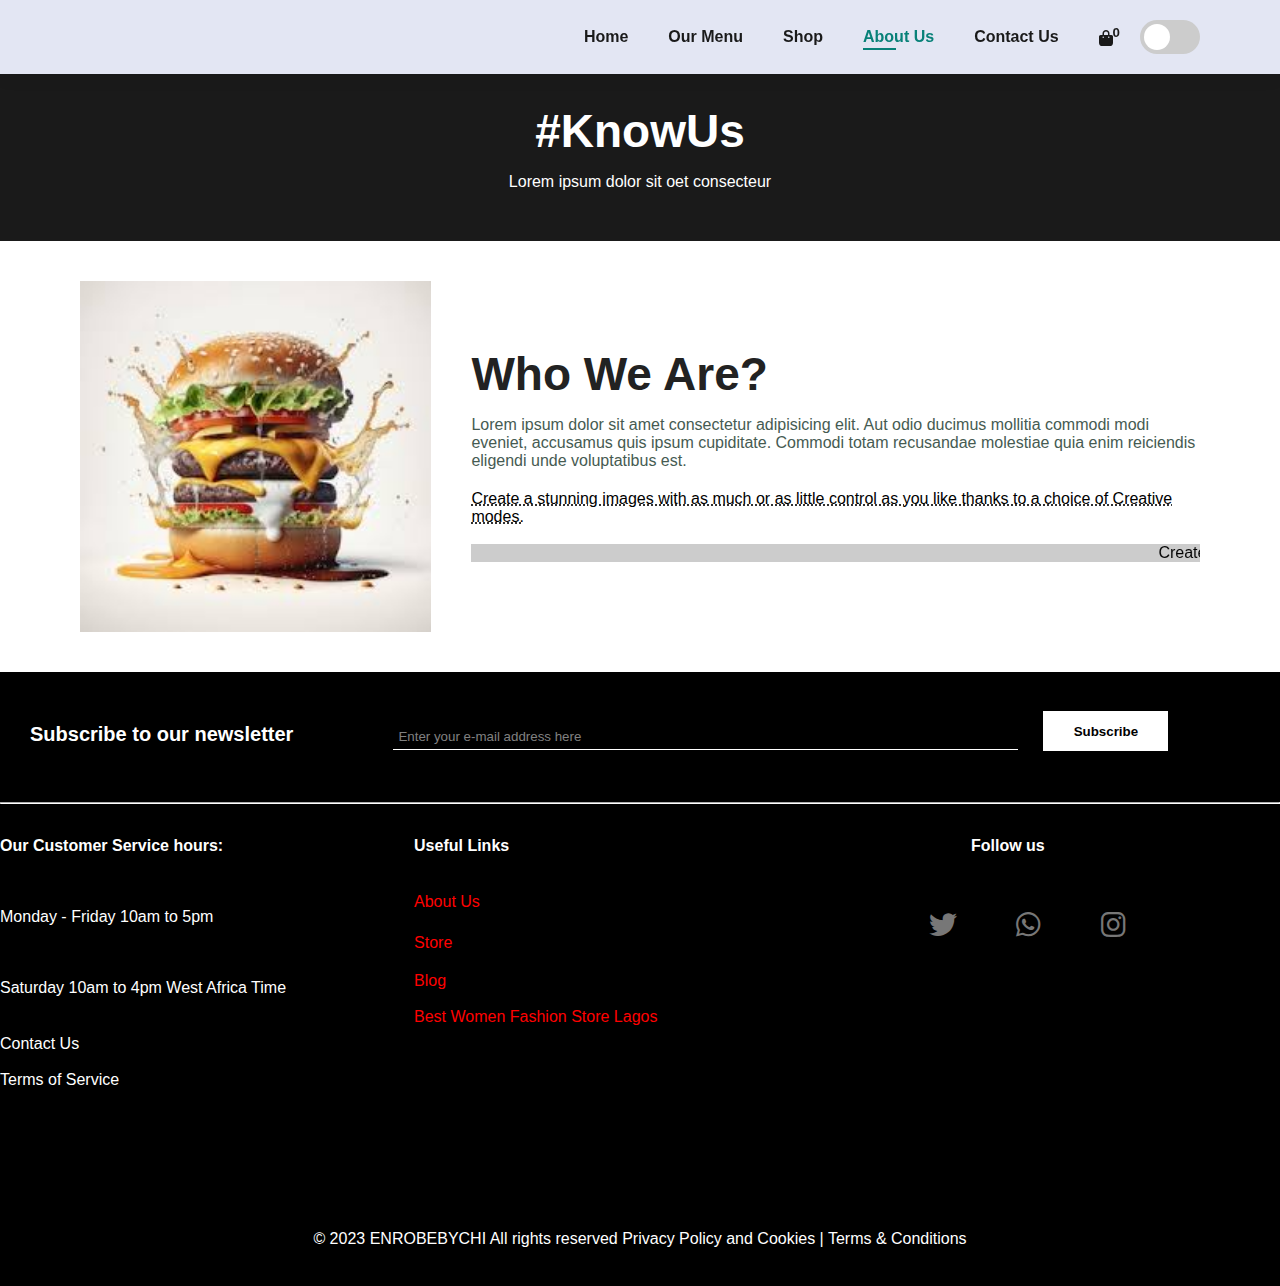
==== about.html @ 5face06e "Initial commit" ====
<!DOCTYPE html>
<html lang="en">
<head>
    <meta charset="UTF-8">
    <meta name="viewport" content="width=device-width, initial-scale=1.0">
    <title>Ecommerce</title>
    <link rel="stylesheet" href="styles.css">
    <link rel="stylesheet" href="fontawesome-free-6.4.0-web/fontawesome-free-6.4.0-web/css/all.css">
</head>
<body>
    <section id="header">
        <a href="#"></a>
        <div>
            <ul id="navbar">
                <li><a href="index.html">Home</a></li>
                <li><a href="menu.html">Our Menu</a></li>
                <li><a href="shop.html">Shop</a></li>
                <li><a class="active" href="about.html">About Us</a></li>
                <li><a href="contact.html">Contact Us</a></li>
                <li id="lg-bag"><a href="cart.html"><i class="fas fa-shopping-bag"><sup class="numberBadge">0</sup></i></a></li>
                <a href="#" id="close"><i class="fa fa-times"></i> </a>
                <label class="switch">
                    <input type="checkbox" id="modeToggle">
                    <span class="slider round "></span>
                </label>
            </ul>
        </div>
        <div id="mobile">
            <a href="cart.html"><i class="fas fa-shopping-bag"><sup class="numberBadges">0</sup></i></a>
            <i id="bar" class="fa fa-outdent"></i>
        </div>
    </section>

    <section id="page-header" class="about-header">
        <h2>#KnowUs</h2>
        <p>Lorem ipsum dolor sit oet consecteur</p>
    </section>

    <section id="about-head" class="section-p1">
        <img src="images/burger-home2.jpg" alt="">
        <div>
            <h2>Who We Are?</h2>
            <p>Lorem ipsum dolor sit amet consectetur adipisicing elit. Aut odio ducimus mollitia 
                commodi modi eveniet, accusamus quis ipsum cupiditate. Commodi totam recusandae 
                molestiae quia enim reiciendis eligendi unde voluptatibus est.</p>

            <abbr title="">Create a stunning images with as much or as little control as you like 
                thanks to a choice of Creative modes.</abbr>

            <br><br>

            <marquee bgcolor="#ccc" loop="-1" scrollamount="5" width="100%">Create a stunning images with as much or as little 
                control as you like thanks to a choice of Creative modes.</marquee>
        </div>
    </section>

    <section class="footer"> <br> <br>
        <div class="input-container">
            <p>Subscribe to our newsletter</p>
            <br>
            <br>
            <input type="email" class="custom-input" placeholder="Enter your e-mail address here">
            <br>
            <br>
            <button>Subscribe</button>
        </div> <br> <br> <hr> <br>

        <div class="closing-infos">
            <div class="customer-info">
                <!-- <h4 class="closing-header">EnrobeByChi</h4> -->
                <p class="head">Our Customer Service hours:</p> <br> 
                <p>Monday - Friday 10am to 5pm</p> <br>
                <p>Saturday 10am to 4pm West Africa Time</p> <br>
                <a href="contact.html">Contact Us</a> <br> <br>
                <a href="">Terms of Service</a>
            </div>
            
            <div class="links">
                    <p>Useful Links</p> <br>
                    <div id="links">
                        <a href="#about">About Us</a> <br>
                        <a class="store-link" href="shop.html">Store</a>
                        <a href="link-to-blog">Blog</a> <br>
                        <a href="shop.html">Best Women Fashion Store Lagos</a>
                    </div>
            </div>
            
            <div class="social-media">
                <p>Follow us</p>
                <nav class="nav-bar4">
                    <ul>
                        <li style="--i: #56eeF2;--j:#2F80ED;">
                            <span class="icon"> <a href=""><i class="fa-brands fa-twitter"></i></a> </span>
                            <span class="titulo">twitter</span>
                        </li>

                        <li style="--i: #86be6b;--j:#1baf16;">
                            <span class="icon"><i class="fa-brands fa-whatsapp"></i></span>
                            <span class="titulo">whatsapp</span>
                        </li>
                            
                        <li style="--i: #FFA9C6;--j:#F434E2;">
                            <span class="icon"> <a href="https://instagram.com/enrobebychi?igshid=NTc4MTIwNjQ2YQ==" target="_blank" rel="noopener noreferrer"><i class="fa-brands fa-instagram"></i></a></span>
                            <span class="titulo">instagram</span>
                        </li>
                    </ul>
                </nav>
            </div>
        </div>
    
        <br>
        <br>
        <br>
        <br>
        <br>
        <br>
        <br>
        <p class="btm-credits">&copy 2023 ENROBEBYCHI All rights reserved Privacy Policy and Cookies | Terms & Conditions</p>
        <br>
    </section>

    <script src="script.js"></script>
</body>
</html>
---- styles.css ----
*{
    margin: 0;
    padding: 0;
    box-sizing: border-box;
    font-family: 'Spartan', sans-serif;
}

h1{
    font-size: 50px;
    line-height: 64px;
    color: #222;
}

h2{
    font-size: 46px;
    line-height: 54px;
    color: #222;
}

h4{
    font-size: 20px;
    color: #222;
} 

h6{
    font-weight: 700;
    font-size: 20px;
}

p{
    font-size: 16px;
    color: #465b52;
    margin: 15px 0 20px 0;
}

.section-p1{
    padding: 40px 80px;
}

body{
    width: 100%;
    background-color: #fff;
}

/* Header start */
#header{
    display: flex;
    align-items: center;
    justify-content: space-between;
    padding: 20px 80px;
    background-color: #E3E6F3;
    box-shadow: 0 5px 15px rgba(0, 0, 0, 0.06);
    z-index: 999;
    position: sticky;
    top: 0;
    left: 0;
}

#navbar{
    display: flex;
    align-items: center;
    justify-content: center;
}

#navbar li{
    list-style: none;
    padding: 0 20px;
    position: relative;

}

#navbar li a{
    text-decoration: none;
    font-size: 16px;
    font-weight: 600;
    color: #1a1a1a;
    transition: 0.3s ease;
}

#navbar li a:hover,
#navbar li a.active{
    color: #088178;
}

#navbar li a.active::after,
#navbar li a:hover::after{
    content: "";
    width: 30%;
    height: 2px;
    background-color: #088178;
    position: absolute;
    bottom: -4px;
    left: 20px;
}

#mobile{
    display: none;
    align-items: center;
}

#close{
    display: none;
}

/* Home page  */
#hero{
    width: 100%;
}


#hero .hero{
    text-align: center;
    padding-top: 150px;
} 

#hero h4,
#hero p{
    padding-bottom: 15px;
    color: #1a1a1a;
    font-size: 50px;
    font-weight: 600;
}

#hero h2{
    color: #1a1a1a;
    font-size: 50px;
    font-weight: 600;
}
#hero h1{
    color: #088178;
    font-size: 50px;
    font-weight: 600;
}

#hero button{
    /* background-image: url(); */
    background-color: transparent;
    color: #888178;
    border: 0;
    padding: 14px 80px 14px 65px;
    background-repeat: no-repeat;
    cursor: pointer;
    font-weight: 700;
    font-size: 15px;
}

.main-container .image{
    width: 50%;
    padding: 20px 0;
}

.main-container .image img{
    width: 100%;
    padding: 150px 30px;
}

/* Menu page */
.cart-btn{
    background: #088178;
    border: none;
    padding: 10px;
    color: #fff;
    cursor: pointer;
}
#feature{
    display: flex;
    opacity: 0;
    transform: translateX(100px);
    transition: all 1s ease-in-out;
    align-items: center;
    justify-content: space-between;
    flex-wrap: wrap;
}

#feature .fe-box{
    width: 180px;
    text-align: center;
    padding: 25px 15px;
    box-shadow: 20px 25px 34px rgba(0, 0, 0, 0.3);
    border: 1px solid #cce7d7d0;
    border-radius: 4px;
    margin: 15px 0;
}

#feature .fe-box:hover{
    box-shadow: 10px 10px 54px rgba(0, 0, 0, 0.1);
}

#feature .fe-box img{
    width: 100%;
    margin-bottom: 10px;
}

#feature .fe-box h6{
    display: inline-block;
    padding: 18px 8px;
    font-weight: 700;
    font-size: 17px;
    line-height: 1px;
    border-radius: 4px;
    color: white;
    background-color: blue;
}

#feature .fe-box:nth-child(2) h6{
    /* color: wheat; */
    color: #fff;
    background-color: #EC4899;
}

#feature .fe-box:nth-child(3) h6{
    /* color: gold; */
    color: #fff;
    background-color: wheat;
}

#feature .fe-box:nth-child(4) h6{
    /* color: #088178; */
    color: #fff;
    background-color: #fddde4;
}

#feature .fe-box:nth-child(5) h6{
    /* color: orange; */
    color: #fff;
    background-color: skyblue;
}

#product1{
    text-align: center;
    opacity: 0;
    transform: translateY(50px);
    transition: all 1s ease-in-out;
}

#product1 .pro-container{
    display: flex;
    justify-content: space-between;
    padding-top: 20px;
    flex-wrap: wrap;
}

#product1 .pro{
    width: 23%;
    min-width: 250px;
    padding: 10px 12px;
    border: 1px solid #cce7d7d0;
    border-radius: 25px;
    cursor: pointer;
    box-shadow: 20px 20px 30px rgba(0, 0, 0, 0.2);
    margin: 15px 0;
    transition: 0.2s ease;
    position: relative;
}

#product1 .pro:hover{
    box-shadow: 20px 20px 30px rgba(0, 0, 0, 0.4);
}

#product1 .pro img{
    width: 100%;
    border-radius: 20px;
}

#product1 .pro .des{
    text-align: start;
    padding: 10px 0;
}

#product1 .pro .des h5{
    color: #1a1a1a;
    font-size: 14px;
}

#product1 .pro .des i{
    font-size: 12px;
    color: rgb(243, 181, 25);
}

#product1 .pro .des h4{
    padding-top: 7px;
    font-size: 15px;
    font-weight: 700;
    color: #088178;
}

#product1 .pro #cart{
    width: 40px;
    height: 40px;
    line-height: 40px;
    border-radius: 50px;
    background-color: #e8f6ea;
    font-weight: 500;
    color: #088178;
    position: absolute;
    bottom: 20px;
    right: 10px;
}

.heart{
    position: absolute;
    top: 20px;
    right: 20px;
    color: white;
    border-radius: 50px;
    cursor: pointer;
}

.heart.red{
    color: red;
}

.pro-container2{
    opacity: 0;
}

#repair{
    text-align: center;
    background-color: #1a1a1a;
    opacity: 0;
    transform: translateY(-50px);
    transition: all 1s ease-in-out;
}

#repair h4{
    font-size: 60px;
    color: #fff;
}

#repair span{
    color: red;
}

#repair button{
    background-color: #088178;
    color: white;
    border-style: none;
    padding: 10px 10px;
    margin: 10px;
    cursor: pointer;
}

#sm-banner{
    display: flex;
    justify-content: space-between;
    flex-wrap: wrap;
}

#sm-banner .container{
    display: flex;
    flex-direction: column;
    justify-content: center;
    align-items: flex-start;
    background-image: url(images/burger-bg.jpg);
    min-width: 580px;
    height: 50vh;
    background-size: cover;
    background-position: center;
    padding: 30px;
}

#sm-banner .container2{
    background-image: url(images/burger-home.jpg);
}

#sm-banner h4{
    color: #fff;
    font-size: 20px;
    font-weight: 300;
}

#sm-banner h2{
    color: #fff;
    font-size: 20px;
    font-weight: 800;
}

#sm-banner span{
    color: #fff;
    font-size: 14px;
    font-weight: 500;
    padding-bottom: 15px;
}

button.white{
    font-size: 13px;
    font-weight: 600;
    padding: 11px 18px;
    color: #fff;
    background-color: transparent;
    cursor: pointer;
    border: 1px solid white;
    outline: none;
    transition: 0.2s;
}

button.white:hover{
    background: #088178;
    border: 1px solid #088178;
}

#banner2{
    display: flex;
    justify-content: space-between;
    flex-wrap: wrap;
    padding: 0 80px;
}

#banner2 .banner-container{
    display: flex;
    flex-direction: column;
    align-items: flex-start;
    justify-content: flex-start;
    background-image: url(images/burger-bg.jpg);
    background-position: center;
    background-size: cover;
    min-width: 320px;
    height: 30vh;
    padding: 10px;
    margin: 10px;
}

#banner2 .banner-container2{
    background-image: url(images/burger-home.jpg);
}

#banner2 .banner-container3{
    background-image: url(images/burger-menu2.jpg);
}

#banner2 .banner-container h4{
    color: #fff;
}

#banner2 .banner-container h2{
    color: red;
    font-size: 22px;
}

/* Shop Page  */
#page-header{
    text-align: center;
    background-color: #1a1a1a;
    padding: 30px 0;
}

#page-header h2,
#page-header p{
    color: #fff;
}

#pagination{
    text-align: center;
}

#pagination a{
    text-decoration: none;
    background-color: #088178;
    padding: 15px 20px;
    border-radius: 4px;
    color: #fff;
    font-weight: 600;
}

#pagination a i{
    font-size: 16px;
    font-weight: 600;
}

/* Details on shop page  */
#prodetails{
    display: flex;
    margin-top: 20px;
}

#prodetails .single-pro-image{
    width: 50%;
    margin-right: 50px;
}

.small-img-group{
    display: flex;
    justify-content: space-between;
}

.small-img-group .small-img-col{
    flex-basis: 24%;
    cursor: pointer;
}

#prodetails .single-pro-details{
    width: 50%;
    padding-top: 10px;
}

#prodetails .single-pro-details h6{
    font-size: 15px;
}

#prodetails .single-pro-details h4{
    padding: 40px 0 20px 0;
}

#prodetails .single-pro-details h2{
    font-size: 26px;
}

#prodetails .single-pro-details input{
    width: 50px;
    height: 42px;
    padding-left: 10px;
    font-size: 16px;
    margin-right: 10px;
}

#prodetails .single-pro-details input:focus{
    outline: none;
}

#prodetails .single-pro-details button{
    background-color: #088178;
    color: white;
    border-style: none;
    padding: 13px 20px 12px 20px;
}

#prodetails .single-pro-details span{
    line-height: 25px;
}

/* About Page  */
#about-head{
    display: flex;
    align-items: center;
}

#about-head img{
    width: 70%;
    height: auto;
}

#about-head div{
    padding-left: 40px;
}


/* Contact page */
#contact-header{
    display: flex;
    justify-content: space-between;
    margin: 30px;
    padding-bottom: 80px;
    border: 1px solid #e1e1e1;
}
#contact-header h2{
    color: #1a1a1a;
}

#contact-header form{
    width: 65%;
    display: flex;
    flex-direction: column;
    align-items: flex-start;

}

#contact-header form p{
    font-size: 15px;
}
#contact-header form span{
    font-size: 25px;
    font-weight: bold;
}


#contact-header input,
#contact-header textarea{
    width: 100%;
    padding: 10px;
    margin-bottom: 10px;
    border: 1px solid #ccc;
    border-radius: 3px;
}

#contact-header textarea{
    height: 120px;
}

#contact-header input[type="submit"] {
    background-color: #007BFF;
    color: #fff;
    padding: 10px 20px;
    border: none;
    border-radius: 5px;
    cursor: pointer;
}

#contact-header input[type="submit"]:hover{
    background-color: #0056b3;
}

/* Cart page */
#cart{
    overflow: auto;
}

#cart table{
    width: 100%;
    border-collapse: collapse;
    table-layout: fixed;
    white-space: nowrap;
}

#cart table img{
    width: 70px;
}

#cart table td:nth-child(1) {
    width: 100px;
    text-align: center;
}

#cart table td:nth-child(2) {
    width: 150px;
    text-align: center;
}

#cart table td:nth-child(3) {
    width: 250px;
    text-align: center;
}

#cart table td:nth-child(4),
#cart table td:nth-child(5),
#cart table td:nth-child(6){
    width: 150px;
    text-align: center;
}

#cart table td:nth-child(5) input{
    width: 70px;
    padding: 10px 5px 10px 15px;
}

#cart table thead{
    border: 1px solid #e2e9e1;
    border-left: none;
    border-right: none;
}

#cart table thead td{
    font-weight: 700;
    text-transform: uppercase;
    padding: 18px 0;
}

#cart table tbody tr td{
    padding-top: 15px;
}

#cart table tbody td{
    font-size: 13px;
}

.circle{
    color: black;
}

button.normal{
    background-color: #088178;
    color: white;
    border-style: none;
    padding: 13px 20px 12px 20px;
}

#cart-add{
    display: flex;
    flex-wrap: wrap;
    justify-content: space-between;
}

#coupon{
    width: 50%;
    margin-bottom: 30px;
}

#coupon h3,
#subtotal h3{
    padding-bottom: 15px;
}

#coupon input{
    padding: 10px 20px;
    outline: none;
    width: 60%;
    margin-right: 10px;
    border: 1px solid #e2e9e1;
}

#subtotal{
    width: 50%;
    margin-bottom: 30px;
    border: 1px solid #e1e9e1;
    padding: 30px;
}

#subtotal table{
    border-collapse: collapse;
    width: 100%;
    margin-bottom: 20px;
}

#subtotal table td{
    width: 50%;
    border: 1px solid #e1e9e1;
    padding: 10px;
    font-size: 13px;
}

/* Toggle button */
.switch{
    position: relative;
    display: inline-block;
    width: 60px;
    height: 34px;
}

/* Hide default HTML box */
.switch input{
    opacity: 0;
    width: 0;
    height: 0;
}

/* The slider */
.slider{
    position: absolute;
    cursor: pointer;
    top: 0;
    left: 0;
    right: 0;
    bottom: 0;
    background-color: #ccc;
    -webkit-transition: .4s;
    transition: .4s;
}

.slider::before{
    position: absolute;
    content: "";
    height: 26px;
    width: 26px;
    left: 4px;
    bottom: 4px;
    background-color: white;
    -webkit-transition: .4s;
    transition: .4s;
}

.switch input:checked + .slider{
    background-color: #2196F3;
}

.switch input:focus + .slider{
    box-shadow: 0 0 1px #2196F3;
}

.switch input:checked + .slider::before{
    -webkit-transform: translateX(26px);
    -ms-transform: translateX(26px);
    transform: translateX(26px);
}

/* Rounded sliders */
.slider.round{
    border-radius: 34px;
}

.slider.round::before{
    border-radius: 50%;
}

/* Footer */
.nav-bar4{
    display: flex;
    justify-content: center;
    align-items: center;
    height: 100px;
}
.nav-bar4 ul{
    position: relative;
    display: flex;
    gap: 25px;
}

.nav-bar4 ul li{
    position: relative;
    list-style: none;
    width: 60px;
    height: 60px;
    border-radius: 60px;
    cursor: pointer;
    display: flex;
    justify-content: center;
    align-items: center;
    box-shadow: 0 10px 25px rgba(0, 0, 0, 0.1);
    transition: 0.5s;
}

.nav-bar4 ul li:hover{
    width: 180px;
    box-shadow: 0 10px 25px rgba(0, 0, 0);
}


.nav-bar4 ul li::before{
    content: "";
    position: absolute;
    inset: 0;
    border-radius: 50px;
    background: linear-gradient(45deg, var(--i), var(--j));
    opacity: 0;
    transition: 0.5s;
}

.nav-bar4 ul li:hover::before{
    opacity: 1;
}

.nav-bar4 ul li::after{
    content: "";
    position: absolute;
    top: 10px;
    width: 100%;
    height: 100%;
    border-radius: 60px;
    background: linear-gradient(45deg, var(--i), var(--j));
    opacity: 0;
    transition: 0.5s;
    z-index: -1;
    filter: blur(15px);
}
.nav-bar4 ul li:hover::after{
    opacity: 0.5;
}

.nav-bar4 ul li i{
    color: #777;
    font-size: 1.75em !important;
    transition: 0.5s;
    transition-delay: 0.25s;
}

.nav-bar4 ul li:hover i{
    transform: scale(0);
    font-size: 1.75em;
    transition-delay: 0.25s;
}

.nav-bar4 ul li span{
    position: absolute;
}

.nav-bar4 ul li .titulo{
    color: #fff;
    font-size: 1.1em !important;
    text-transform: uppercase;
    letter-spacing: 0.1em;
    transform: scale(0);
    transition: 0.5s;
    transition-delay: 0s;
}

.nav-bar4 ul li:hover .titulo{
    transform: scale(1);
    transition-delay: 0.25s;
}

.input-container{
    display: flex;
    place-items: center;
    margin-left: 30px;
}

.input-container p{
    font-size: 20px;
    font-weight: bold;
    color: white;
}
.custom-input{
    width: 50%;
    border: none;
    border-bottom: 1px solid white;
    padding: 5px;
    outline: none;     /* Remove the default focus outline */
    margin-left: 100px;
    background-color: black;
    color: white;
}

/* Add styles for placeholder text */
.custom-input::placeholder{
    color: gray;
}
.input-container button{
    width: 10%;
    height: 40px;
    color: black;
    font-weight: bold;
    background-color: white;
    border-style: none;
    margin-left: 2%;
    margin-bottom: 1%;
    cursor: pointer;
}

.input-container button:hover{
    opacity: 0.8;
}

.closing-infos{
    display: flex;
    font-family: Arial, Helvetica, sans-serif;
}
  
.closing-infos a{    
    text-decoration: none;
    color: white;
}

.closing-infos p{
    color: white;
}

.head{
    font-weight: bold;
}

.closing-header{
    font-size: 20px;
    margin-right: 19%;
    color: #EC4899;
  }
   
/* parent div to the store and blog links */
.links{
    margin-right:20%;
    margin-left: 10%;
    margin-top: 0;
}

.links p{
    font-weight: bold;
}
   
/* div to the store and blog links */
#links{
    display: flex;
    flex-direction: column;
}
   
#links a{
    color: red;
}
   
.store-link{
    margin-top: 5px;
    margin-bottom: 20px;
}

.social-media p{
    margin-left: 25%;
    font-weight: bold;
}
   
hr{
    border-width: 1px;
    border-color: white;
}
   
.btm-credits{
    text-align: center;
    font-family: Arial, Helvetica, sans-serif;
    color: white;
}

.footer{
    background-color: #000;
}

/* Style for mobile phone  */
@media (max-width:799px) {
    .section-p1{
        padding: 40px 40px;
    }
    #navbar{
        display: flex;
        flex-direction: column;
        align-items: flex-start;
        justify-content: flex-start;
        position: fixed;
        top: 0;
        right: -300px;
        height: 90vh;
        width: 300px;
        background-color: #E3E6F3;
        box-shadow: 0 40px 60px rgba(0, 0, 0, 0.1);
        padding: 80px 0 0 10px;
        transition: 1s;
    }

    #navbar.open{
        right: 0px;
    }

    #navbar li{
        margin-bottom: 25px;
    }

    #mobile{
        display: flex;
        align-items: center;
    }
    #mobile i{
        color: #1a1a1a;
        font-size: 24px;
        padding-left: 20px;
        cursor: pointer;
    }

    #close{
        display: initial;
        position: absolute;
        top: 30px;
        left: 30px;
        color: #222;
        font-size: 24px;
    }

    #lg-bag{
        display: none;
    }

    #feature{
        display: grid;
        grid-template-columns: repeat(2, 1fr);
        grid-gap: 10px;
        justify-content: center;
    }

    #feature .fe-box{
        margin: 15px 15px;
    }

    #product1 .pro-container{
        justify-content: center;    
    }

    #product1 .pro{
        margin: 15px;
        transition: 0.2s ease;
        position: relative;
    }

    #repair{
        height: 25vh;
    }

    #repair h4{
        font-size: 30px;
        color: #fff;
    }

    #sm-banner .container{
        min-width: 100%;
        height: 30vh;
    }

    #banner2{
        display: flex;
        justify-content: center;
        align-items: center;
        padding: 0 40px;
    }

    .nav-bar4{
        display: flex;
        justify-content: center;
        align-items: center;
        height: 100px;
    }
    .nav-bar4 ul{
        position: relative;
        display: flex;
        gap: 25px;
    }
    
    .nav-bar4 ul li{
        position: relative;
        list-style: none;
        width: 10px;
        height: 60px;
        border-radius: 60px;
        cursor: pointer;
        display: flex;
        justify-content: center;
        align-items: center;
        box-shadow: 0 10px 25px rgba(0, 0, 0, 0.1);
        transition: 0.5s;
    }
    
    .nav-bar4 ul li:hover{
        width: 180px;
        box-shadow: 0 10px 25px rgba(0, 0, 0);
    }
    
    
    .nav-bar4 ul li::before{
        content: "";
        position: absolute;
        inset: 0;
        border-radius: 50px;
        background: linear-gradient(45deg, var(--i), var(--j));
        opacity: 0;
        transition: 0.5s;
    }
    
    .nav-bar4 ul li:hover::before{
        opacity: 1;
    }
    
    .nav-bar4 ul li::after{
        content: "";
        position: absolute;
        top: 10px;
        width: 100%;
        height: 100%;
        border-radius: 60px;
        background: linear-gradient(45deg, var(--i), var(--j));
        opacity: 0;
        transition: 0.5s;
        z-index: -1;
        filter: blur(15px);
    }
    .nav-bar4 ul li:hover::after{
        opacity: 0.5;
    }
    
    .nav-bar4 ul li i{
        color: #777;
        font-size: 1.75em !important;
        transition: 0.5s;
        transition-delay: 0.25s;
    }
    
    .nav-bar4 ul li:hover i{
        transform: scale(0);
        font-size: 1.75em;
        transition-delay: 0.25s;
    }
    
    .nav-bar4 ul li span{
        position: absolute;
    }
    
    .nav-bar4 ul li .titulo{
        color: #fff;
        font-size: 1.1em !important;
        text-transform: uppercase;
        letter-spacing: 0.1em;
        transform: scale(0);
        transition: 0.5s;
        transition-delay: 0s;
    }
    
    .nav-bar4 ul li:hover .titulo{
        transform: scale(1);
        transition-delay: 0.25s;
    }

    .input-container{
        display: block;
        place-items: center;
    }
    
    .input-container p{
        font-size: 20px;
        font-weight: bold;
        color: white;
    }
    .custom-input{
        width: 100%;
        border: none;
        border-bottom: 1px solid white;
        padding: 5px;
        outline: none;
        margin-left: 1px;
        background-color: black;
        color: white;
    }
    
    /* Add styles for placeholder text */
    .custom-input::placeholder{
        color: gray;
    }
    .input-container button{
        width: 35%;
        height: 40px;
        color: #000;
        font-weight: bold;
        background-color: white;
        border-style: none;
        margin-left: 2%;
        margin-bottom: 1%;
    }

    .closing-infos{
        display: block;
        font-family: Arial, Helvetica, sans-serif;
        background-color: black;
    }
      
    .closing-infos a{    
        text-decoration: none;
        color: black;
    }

    .closing-infos p{
        color: white;
    }

    .customer-info{
        margin-left: 5%;
        margin-right: 5%;
    }
      
    .head{
        font-weight: bold;
    }
    .closing-header{
        font-size: 20px;
        margin-right: 19%;
        /* margin-top: 10px; */
        color: #EC4899;
      }
       
    /* parent div to the store and blog links */
    .links{
        margin-right: 5%;
        margin-left: 5%;
        margin-top: 0;
    }
    
    .links p{
        font-weight: bold;
        margin-left: 0;
    }
       
        /* div to the store and blog links */
    #links{
        display: flex;
        flex-direction: column;
    }
       
    #links a{
        color: red;
    }
       
    .store-link{
        margin-top: 5px;
        margin-bottom: 20px;

    }
    
    .social-media p{
        margin-left: 45%;
        margin-top: 20%;
    }
       
    hr{
        border-width: 1px;
        border-color: white;
    }
       
    .btm-credits{
        text-align: center;
        font-family: Arial, Helvetica, sans-serif;
        color: white;
    }

    .footer{
        background-color: #000;
    }

    #about-head{
        display: block;
    }
}
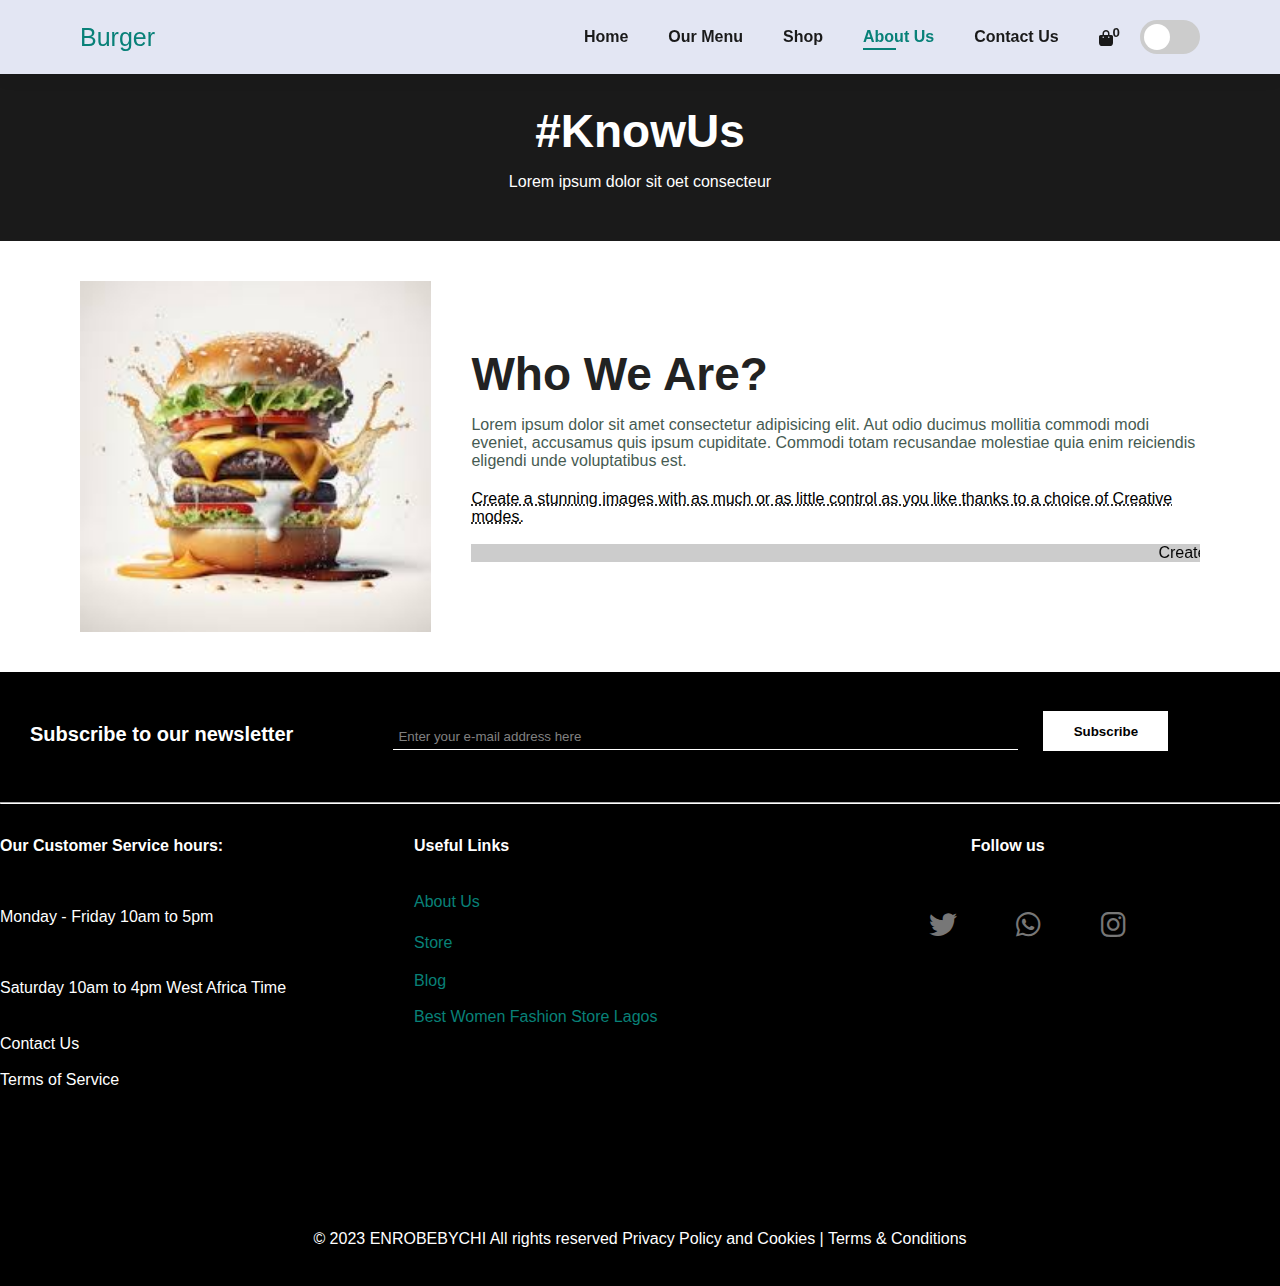
==== commit 092dc866: "Edit" ====
--- a/about.html
+++ b/about.html
@@ -9,7 +9,7 @@
 </head>
 <body>
     <section id="header">
-        <a href="#"></a>
+        <a href="index.html">Burger</a>
         <div>
             <ul id="navbar">
                 <li><a href="index.html">Home</a></li>
--- a/styles.css
+++ b/styles.css
@@ -54,6 +54,12 @@
     position: sticky;
     top: 0;
     left: 0;
+}
+
+#header a{
+    text-decoration: none;
+    color: #088178;
+    font-size: 25px;
 }
 
 #navbar{
@@ -228,6 +234,15 @@
 
 #product1{
     text-align: center;
+}
+
+.menu-product{
+    opacity: 0;
+    transform: translateY(50px);
+    transition: all 1s ease-in-out;
+}
+
+.shop-product{
     opacity: 0;
     transform: translateY(50px);
     transition: all 1s ease-in-out;
@@ -741,8 +756,8 @@
     right: 0;
     bottom: 0;
     background-color: #ccc;
-    -webkit-transition: .4s;
-    transition: .4s;
+    -webkit-transition: 1s;
+    transition: all 1s ease-in-out;
 }
 
 .slider::before{
@@ -960,7 +975,7 @@
 }
    
 #links a{
-    color: red;
+    color: #088178;
 }
    
 .store-link{
@@ -1262,10 +1277,6 @@
         flex-direction: column;
     }
        
-    #links a{
-        color: red;
-    }
-       
     .store-link{
         margin-top: 5px;
         margin-bottom: 20px;
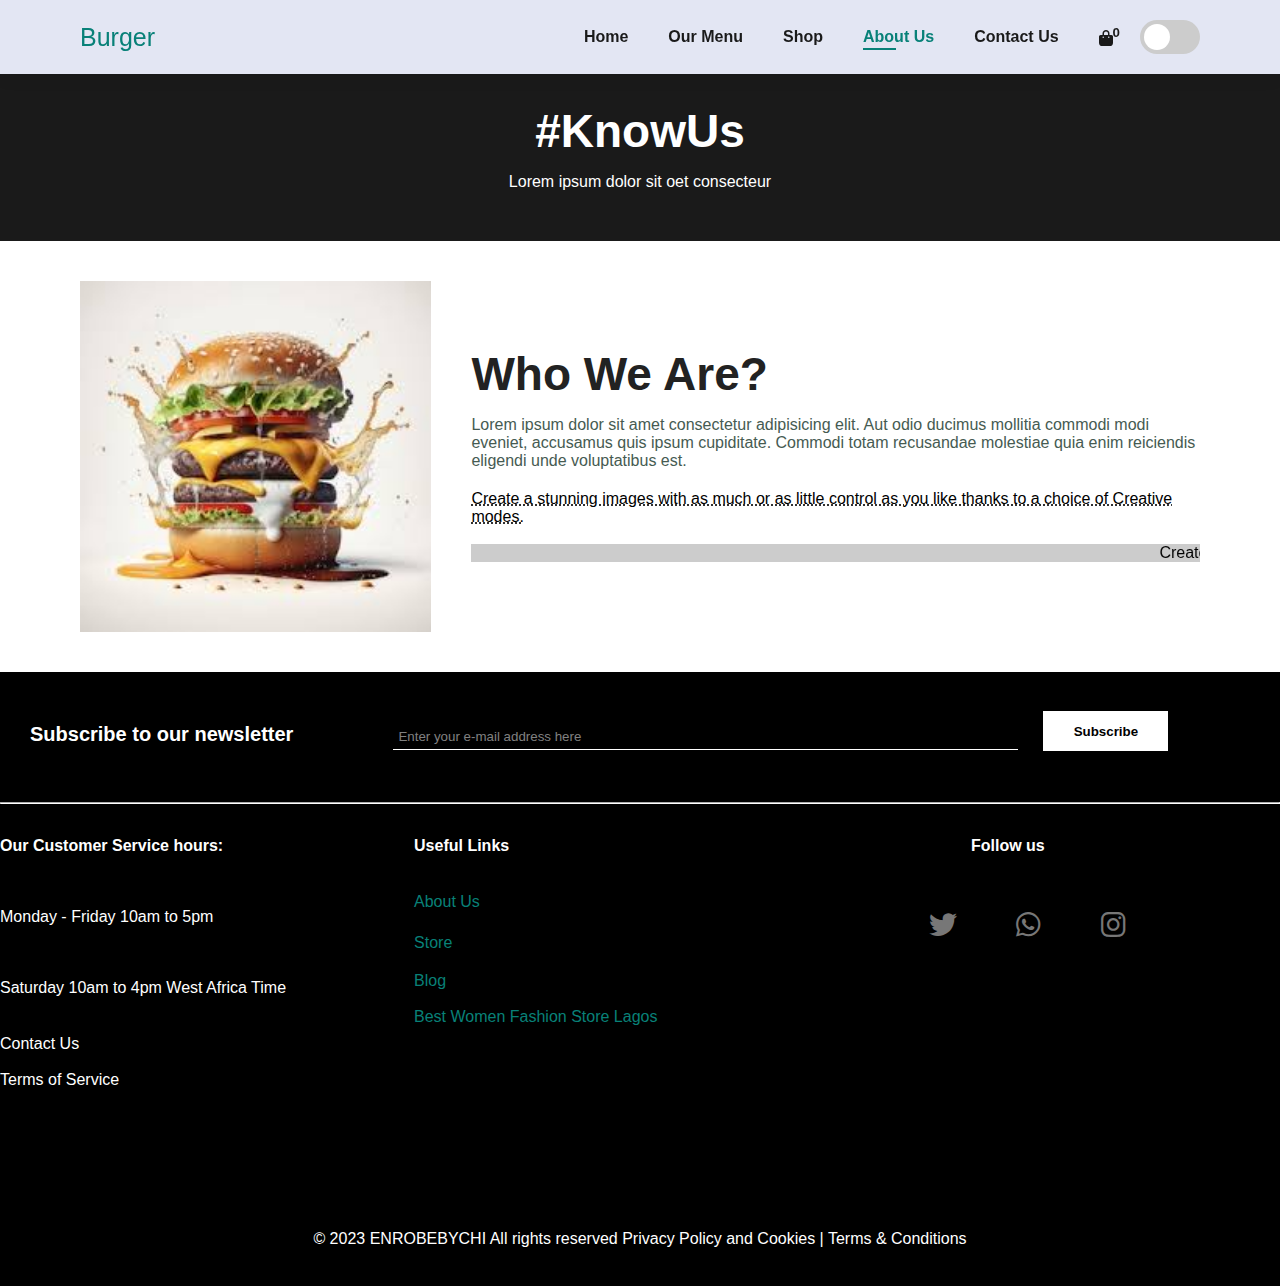
==== commit d87f1d90: "added pwa" ====
--- a/about.html
+++ b/about.html
@@ -6,6 +6,7 @@
     <title>Ecommerce</title>
     <link rel="stylesheet" href="styles.css">
     <link rel="stylesheet" href="fontawesome-free-6.4.0-web/fontawesome-free-6.4.0-web/css/all.css">
+    <link rel="manifest" href="manifest.json">
 </head>
 <body>
     <section id="header">
